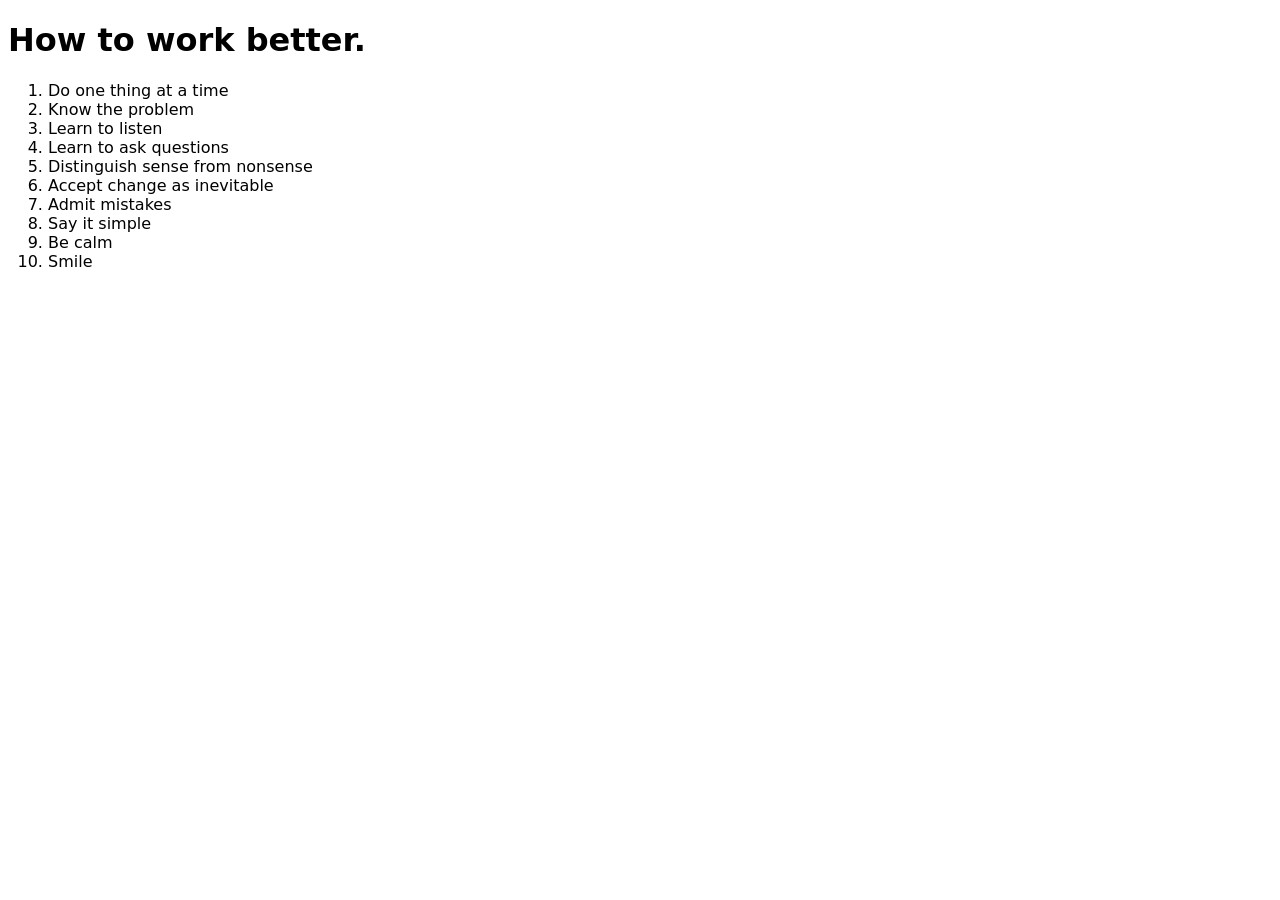
==== how-to-work-better.html @ 2ced63a7 "version 0" ====
<!DOCTYPE html>
<html lang="en">
<head>
	<meta charset="UTF-8">
	<meta name="viewport" content="width=device-width, initial-scale=1.0">
	<title>Document</title>
		<link rel="stylesheet" href="style.css">

</head>
<body>
	
	<h1>How to work better.</h1>
	<ol>
		<li>Do one thing at a time</li>
		<li>Know the problem</li>
		<li>Learn to listen</li>
		<li>Learn to ask questions</li>
		<li>Distinguish sense from nonsense</li>
		<li>Accept change as inevitable</li>
		<li>Admit mistakes</li>
		<li>Say it simple</li>
		<li>Be calm</li>
		<li>Smile</li>
	</ol>

</body>
</html>
---- style.css ----
body{
	font-family: system-ui;
}
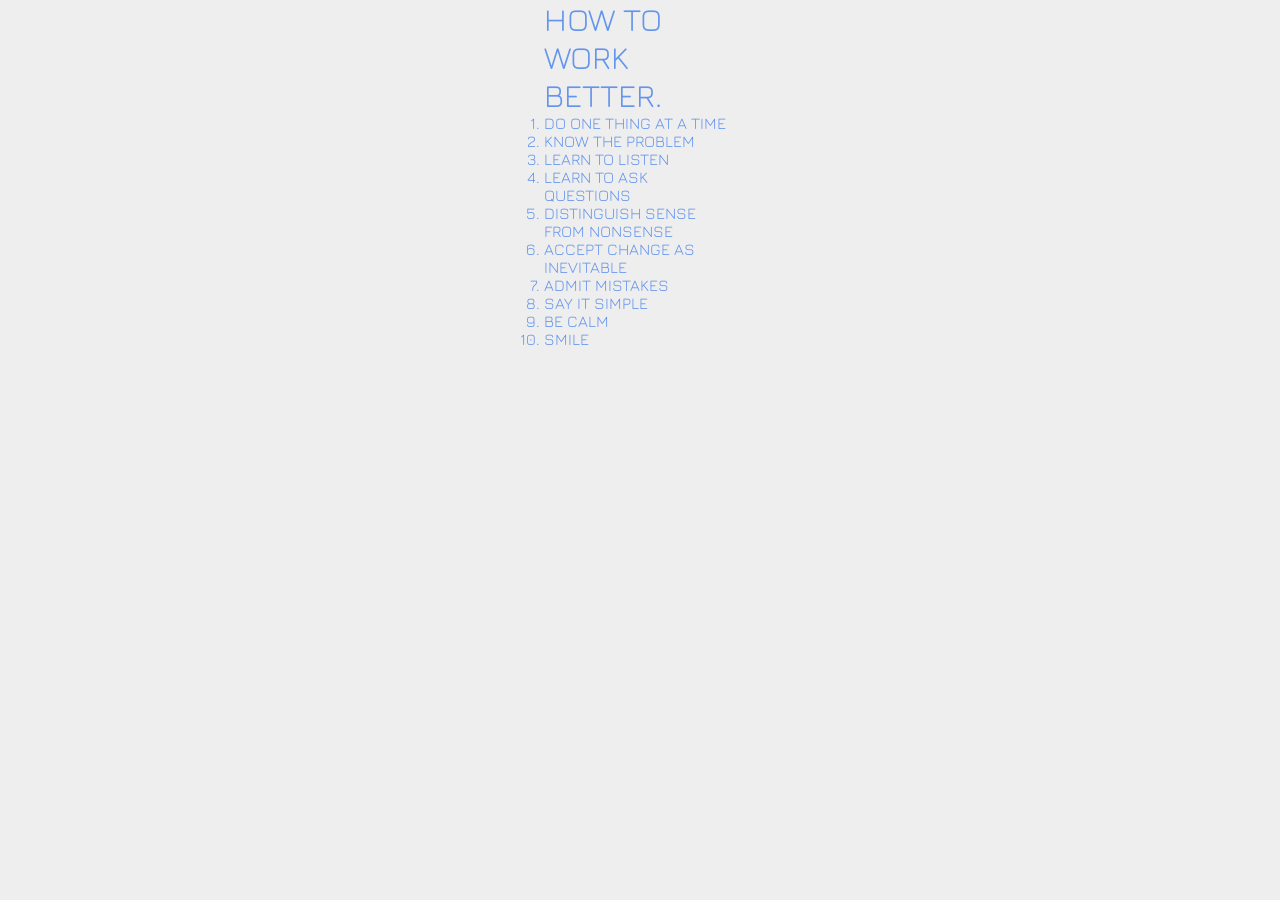
==== commit 228188fe: "cours 1" ====
--- a/how-to-work-better.html
+++ b/how-to-work-better.html
@@ -4,7 +4,30 @@
 	<meta charset="UTF-8">
 	<meta name="viewport" content="width=device-width, initial-scale=1.0">
 	<title>Document</title>
-		<link rel="stylesheet" href="style.css">
+	<link rel="stylesheet" href="style.css">
+
+
+<link rel="preconnect" href="https://fonts.googleapis.com">
+<link rel="preconnect" href="https://fonts.gstatic.com" crossorigin>
+<link href="https://fonts.googleapis.com/css2?family=Jura:wght@300..700&display=swap" rel="stylesheet">
+
+<style>
+body{
+	font-family: "Jura", sans-serif;
+	text-transform: uppercase;
+
+	max-width: 12rem;
+	margin: auto;
+
+	color: cornflowerblue;
+	background: #EEE;
+}
+h1, li {
+	font-size: 1,5 rem;
+	font-weight: 400;
+	margin-bottom: 0,25 rem;
+	}
+</style>
 
 </head>
 <body>
--- a/style.css
+++ b/style.css
@@ -1,3 +1,11 @@
+
+/*reset*/
+*{
+	margin: 0; padding: 0;
+}
+/*typo*/
+
+
 body{
 	font-family: system-ui;
 }
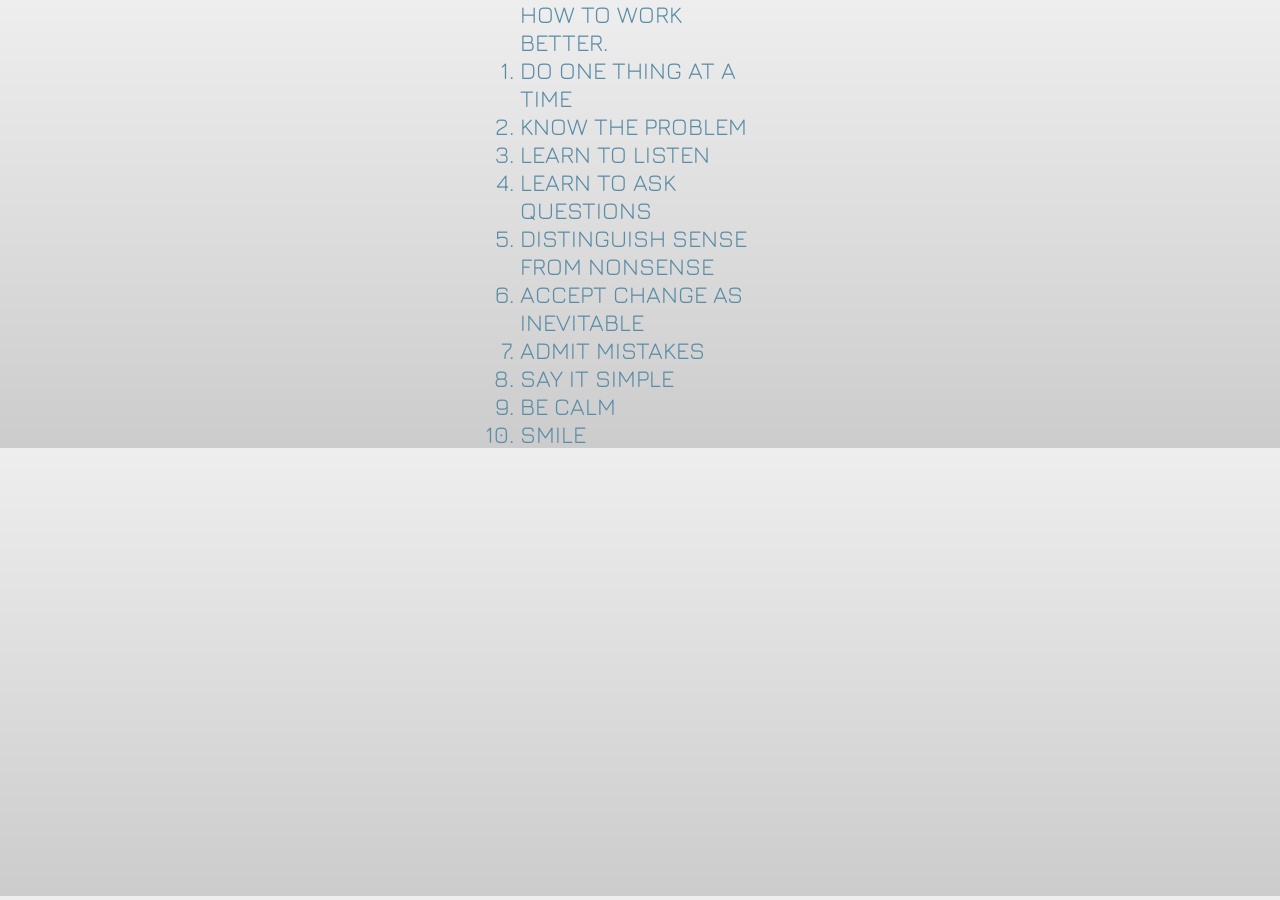
==== commit 68e48165: "list" ====
--- a/how-to-work-better.html
+++ b/how-to-work-better.html
@@ -16,16 +16,15 @@
 	font-family: "Jura", sans-serif;
 	text-transform: uppercase;
 
-	max-width: 12rem;
+	max-width: 15rem;
 	margin: auto;
 
-	color: cornflowerblue;
-	background: #EEE;
+	color: hsl(200, 30%, 50%);
+	background: linear-gradient(#eee, #ccc) ;
 }
-h1, li {
-	font-size: 1,5 rem;
+h1, li { font-size: 1.5rem;
 	font-weight: 400;
-	margin-bottom: 0,25 rem;
+	margin-bottom: 0.5 rem;
 	}
 </style>
 
